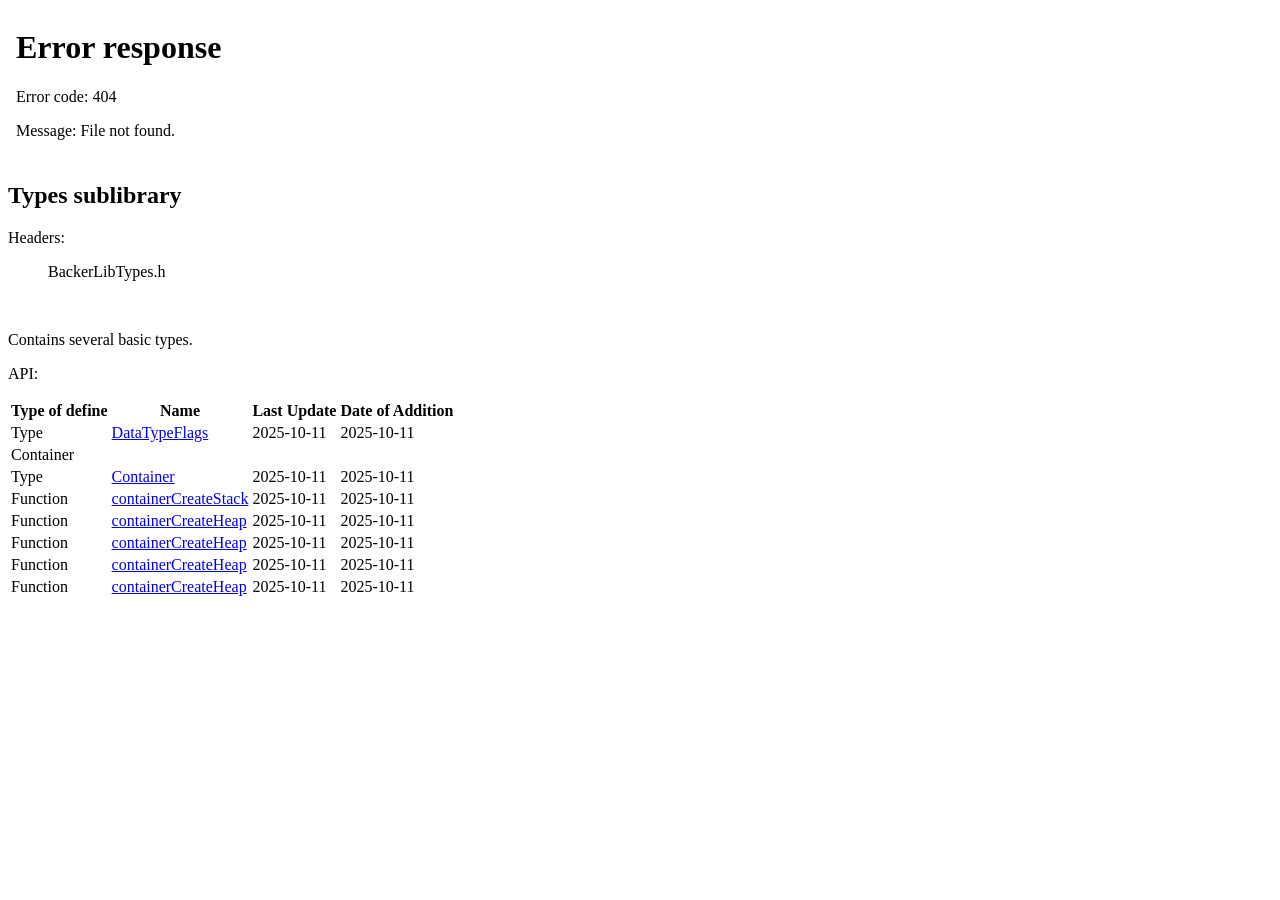
==== doc/Types/index.html @ eb8e559e "Started adding documentation" ====
<!DOCTYPE html>
<html lang="en">
<head>
    <meta charset="UTF-8">
    <title>Types sublibrary</title>
    <link rel="stylesheet" href="/main.css">
</head>
<body>
<embed type="text/html" src="/DefaultHeader.html" width="100%">
<h2>Types sublibrary</h2>

<main>
    <p>Headers:</p>
    <ol style="list-style-type: none;">
        <li>BackerLibTypes.h</li>
    </ol>
    <br>
    <p>Contains several basic types.</p>

    <p>API:<br></p>
    <table>
        <tr>
            <th>Type of define</th>
            <th>Name</th>
            <th>Last Update</th>
            <th>Date of Addition</th>
        </tr>
        <tr>
            <td>Type</td>
            <td><a href="DataTypeFlags.html">DataTypeFlags</a></td>
            <td>2025-10-11</td>
            <td>2025-10-11</td>
        </tr>
        <tr>
            <td colspan="4">Container</td>
        </tr>
        <tr>
            <td>Type</td>
            <td><a href="Container">Container</a></td>
            <td>2025-10-11</td>
            <td>2025-10-11</td>
        </tr>
        <tr>
            <td>Function</td>
            <td><a href="Container/ContainerCreate.html">containerCreateStack</a></td>
            <td>2025-10-11</td>
            <td>2025-10-11</td>
        </tr>
        <tr>
            <td>Function</td>
            <td><a href="Container/ContainerCreate.html">containerCreateHeap</a></td>
            <td>2025-10-11</td>
            <td>2025-10-11</td>
        </tr>
        <tr>
            <td>Function</td>
            <td><a href="Container/ContainerCreate.html">containerCreateHeap</a></td>
            <td>2025-10-11</td>
            <td>2025-10-11</td>
        </tr>
        <tr>
            <td>Function</td>
            <td><a href="Container/ContainerCreate.html">containerCreateHeap</a></td>
            <td>2025-10-11</td>
            <td>2025-10-11</td>
        </tr>
        <tr>
            <td>Function</td>
            <td><a href="Container/ContainerCreate.html">containerCreateHeap</a></td>
            <td>2025-10-11</td>
            <td>2025-10-11</td>
        </tr>

    </table>
</main>
</body>
</html>
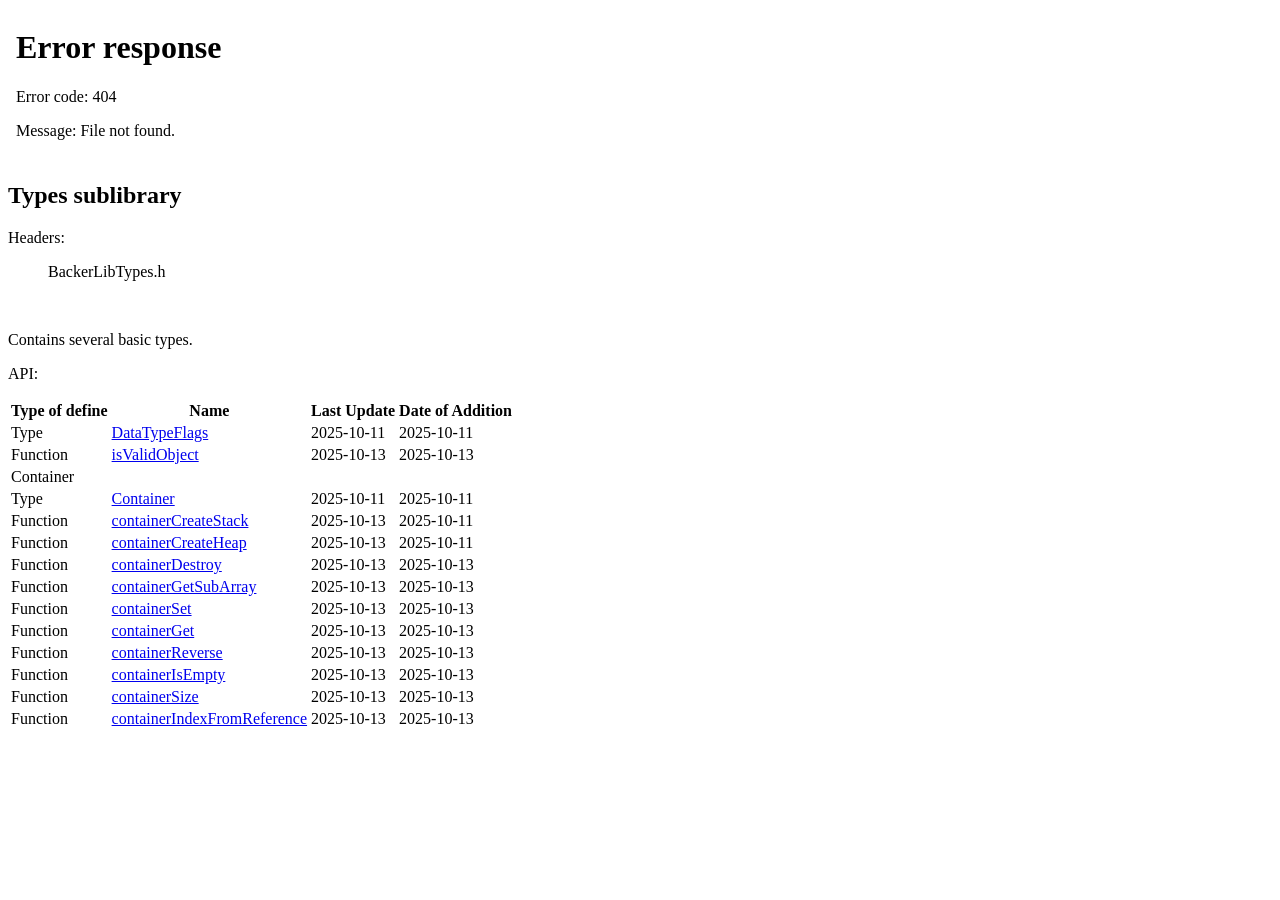
==== commit 776f5a7e: "Continued to implement the documentation." ====
--- a/doc/Types/index.html
+++ b/doc/Types/index.html
@@ -32,6 +32,12 @@
             <td>2025-10-11</td>
         </tr>
         <tr>
+            <td>Function</td>
+            <td><a href="IsValidObject.html">isValidObject</a></td>
+            <td>2025-10-13</td>
+            <td>2025-10-13</td>
+        </tr>
+        <tr>
             <td colspan="4">Container</td>
         </tr>
         <tr>
@@ -43,32 +49,62 @@
         <tr>
             <td>Function</td>
             <td><a href="Container/ContainerCreate.html">containerCreateStack</a></td>
-            <td>2025-10-11</td>
+            <td>2025-10-13</td>
             <td>2025-10-11</td>
         </tr>
         <tr>
             <td>Function</td>
             <td><a href="Container/ContainerCreate.html">containerCreateHeap</a></td>
-            <td>2025-10-11</td>
+            <td>2025-10-13</td>
             <td>2025-10-11</td>
         </tr>
         <tr>
             <td>Function</td>
-            <td><a href="Container/ContainerCreate.html">containerCreateHeap</a></td>
-            <td>2025-10-11</td>
-            <td>2025-10-11</td>
+            <td><a href="Container/ContainerDestroy.html">containerDestroy</a></td>
+            <td>2025-10-13</td>
+            <td>2025-10-13</td>
         </tr>
         <tr>
             <td>Function</td>
-            <td><a href="Container/ContainerCreate.html">containerCreateHeap</a></td>
-            <td>2025-10-11</td>
-            <td>2025-10-11</td>
+            <td><a href="Container/ContainerGetSubArray.html">containerGetSubArray</a></td>
+            <td>2025-10-13</td>
+            <td>2025-10-13</td>
         </tr>
         <tr>
             <td>Function</td>
-            <td><a href="Container/ContainerCreate.html">containerCreateHeap</a></td>
-            <td>2025-10-11</td>
-            <td>2025-10-11</td>
+            <td><a href="Container/ContainerChange.html#set">containerSet</a></td>
+            <td>2025-10-13</td>
+            <td>2025-10-13</td>
+        </tr>
+        <tr>
+            <td>Function</td>
+            <td><a href="Container/ContainerChange.html#get">containerGet</a></td>
+            <td>2025-10-13</td>
+            <td>2025-10-13</td>
+        </tr>
+        <tr>
+            <td>Function</td>
+            <td><a href="Container/ContainerChange.html#reverse">containerReverse</a></td>
+            <td>2025-10-13</td>
+            <td>2025-10-13</td>
+        </tr>
+        <tr>
+            <td>Function</td>
+            <td><a href="Container/ContainerUtil.html#empty">containerIsEmpty</a></td>
+            <td>2025-10-13</td>
+            <td>2025-10-13</td>
+        </tr>
+        <tr>
+            <td>Function</td>
+            <td><a href="Container/ContainerUtil.html#size">containerSize</a></td>
+            <td>2025-10-13</td>
+            <td>2025-10-13</td>
+        </tr>
+        <tr>
+            <td>Function</td>
+            <td><a href="Container/ContainerUtil.html#index_from_ref">containerIndexFromReference</a></td>
+            <td>2025-10-13</td>
+            <td>2025-10-13</td>
         </tr>
 
     </table>
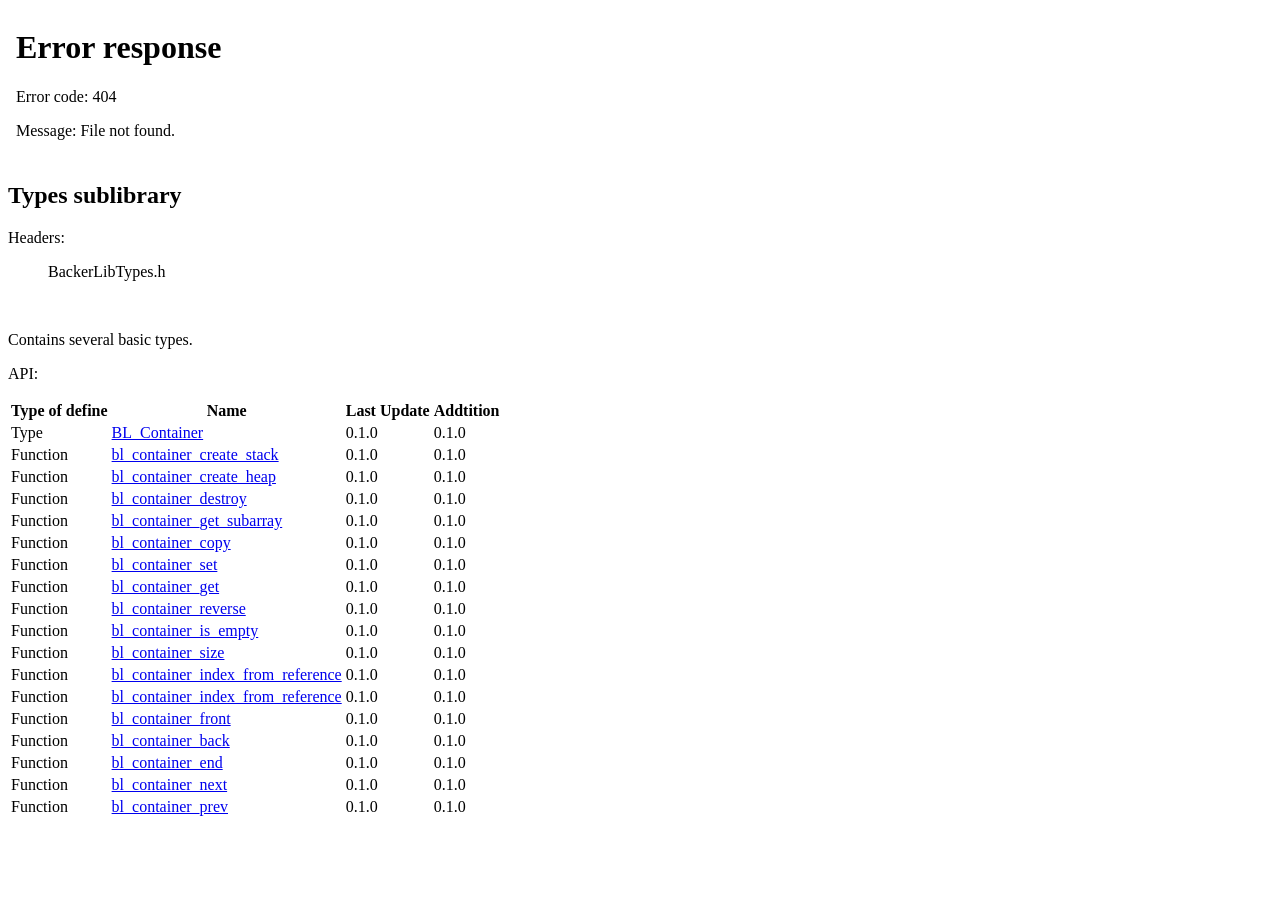
==== commit f435915c: "Continuation" ====
--- a/doc/Types/index.html
+++ b/doc/Types/index.html
@@ -23,90 +23,116 @@
             <th>Type of define</th>
             <th>Name</th>
             <th>Last Update</th>
-            <th>Date of Addition</th>
+            <th>Addtition</th>
         </tr>
         <tr>
             <td>Type</td>
-            <td><a href="DataTypeFlags.html">DataTypeFlags</a></td>
-            <td>2025-10-11</td>
-            <td>2025-10-11</td>
+            <td><a href="Container">BL_Container</a></td>
+            <td>0.1.0</td>
+            <td>0.1.0</td>
         </tr>
         <tr>
             <td>Function</td>
-            <td><a href="IsValidObject.html">isValidObject</a></td>
-            <td>2025-10-13</td>
-            <td>2025-10-13</td>
-        </tr>
-        <tr>
-            <td colspan="4">Container</td>
-        </tr>
-        <tr>
-            <td>Type</td>
-            <td><a href="Container">Container</a></td>
-            <td>2025-10-11</td>
-            <td>2025-10-11</td>
+            <td><a href="Container/ContainerCreate.html">bl_container_create_stack</a></td>
+            <td>0.1.0</td>
+            <td>0.1.0</td>
         </tr>
         <tr>
             <td>Function</td>
-            <td><a href="Container/ContainerCreate.html">containerCreateStack</a></td>
-            <td>2025-10-13</td>
-            <td>2025-10-11</td>
+            <td><a href="Container/ContainerCreate.html">bl_container_create_heap</a></td>
+            <td>0.1.0</td>
+            <td>0.1.0</td>
         </tr>
         <tr>
             <td>Function</td>
-            <td><a href="Container/ContainerCreate.html">containerCreateHeap</a></td>
-            <td>2025-10-13</td>
-            <td>2025-10-11</td>
+            <td><a href="Container/ContainerDestroy.html">bl_container_destroy</a></td>
+            <td>0.1.0</td>
+            <td>0.1.0</td>
         </tr>
         <tr>
             <td>Function</td>
-            <td><a href="Container/ContainerDestroy.html">containerDestroy</a></td>
-            <td>2025-10-13</td>
-            <td>2025-10-13</td>
+            <td><a href="Container/ContainerGetSubArray.html">bl_container_get_subarray</a></td>
+            <td>0.1.0</td>
+            <td>0.1.0</td>
         </tr>
         <tr>
             <td>Function</td>
-            <td><a href="Container/ContainerGetSubArray.html">containerGetSubArray</a></td>
-            <td>2025-10-13</td>
-            <td>2025-10-13</td>
+            <td><a href="Container/ContainerGetSubArray.html#copy">bl_container_copy</a></td>
+            <td>0.1.0</td>
+            <td>0.1.0</td>
         </tr>
         <tr>
             <td>Function</td>
-            <td><a href="Container/ContainerChange.html#set">containerSet</a></td>
-            <td>2025-10-13</td>
-            <td>2025-10-13</td>
+            <td><a href="Container/ContainerChange.html#set">bl_container_set</a></td>
+            <td>0.1.0</td>
+            <td>0.1.0</td>
         </tr>
         <tr>
             <td>Function</td>
-            <td><a href="Container/ContainerChange.html#get">containerGet</a></td>
-            <td>2025-10-13</td>
-            <td>2025-10-13</td>
+            <td><a href="Container/ContainerChange.html#get">bl_container_get</a></td>
+            <td>0.1.0</td>
+            <td>0.1.0</td>
         </tr>
         <tr>
             <td>Function</td>
-            <td><a href="Container/ContainerChange.html#reverse">containerReverse</a></td>
-            <td>2025-10-13</td>
-            <td>2025-10-13</td>
+            <td><a href="Container/ContainerChange.html#reverse">bl_container_reverse</a></td>
+            <td>0.1.0</td>
+            <td>0.1.0</td>
         </tr>
         <tr>
             <td>Function</td>
-            <td><a href="Container/ContainerUtil.html#empty">containerIsEmpty</a></td>
-            <td>2025-10-13</td>
-            <td>2025-10-13</td>
+            <td><a href="Container/ContainerUtil.html#empty">bl_container_is_empty</a></td>
+            <td>0.1.0</td>
+            <td>0.1.0</td>
         </tr>
         <tr>
             <td>Function</td>
-            <td><a href="Container/ContainerUtil.html#size">containerSize</a></td>
-            <td>2025-10-13</td>
-            <td>2025-10-13</td>
+            <td><a href="Container/ContainerUtil.html#size">bl_container_size</a></td>
+            <td>0.1.0</td>
+            <td>0.1.0</td>
         </tr>
         <tr>
             <td>Function</td>
-            <td><a href="Container/ContainerUtil.html#index_from_ref">containerIndexFromReference</a></td>
-            <td>2025-10-13</td>
-            <td>2025-10-13</td>
+            <td><a href="Container/ContainerUtil.html#index_from_ref">bl_container_index_from_reference</a></td>
+            <td>0.1.0</td>
+            <td>0.1.0</td>
         </tr>
-
+        <tr>
+            <td>Function</td>
+            <td><a href="Container/ContainerUtil.html#is_valid">bl_container_index_from_reference</a></td>
+            <td>0.1.0</td>
+            <td>0.1.0</td>
+        </tr>
+        <tr>
+            <td>Function</td>
+            <td><a href="Container/ContainerIter.html">bl_container_front</a></td>
+            <td>0.1.0</td>
+            <td>0.1.0</td>
+        </tr>
+        <tr>
+            <td>Function</td>
+            <td><a href="Container/ContainerIter.html">bl_container_back</a></td>
+            <td>0.1.0</td>
+            <td>0.1.0</td>
+        </tr>
+        <tr>
+            <td>Function</td>
+            <td><a href="Container/ContainerIter.html">bl_container_end</a></td>
+            <td>0.1.0</td>
+            <td>0.1.0</td>
+        </tr>
+        <tr>
+            <td>Function</td>
+            <td><a href="Container/ContainerIter.html">bl_container_next</a></td>
+            <td>0.1.0</td>
+            <td>0.1.0</td>
+        </tr>
+        <tr>
+            <td>Function</td>
+            <td><a href="Container/ContainerIter.html">bl_container_prev</a></td>
+            <td>0.1.0</td>
+            <td>0.1.0</td>
+        </tr>
     </table>
 </main>
 </body>
